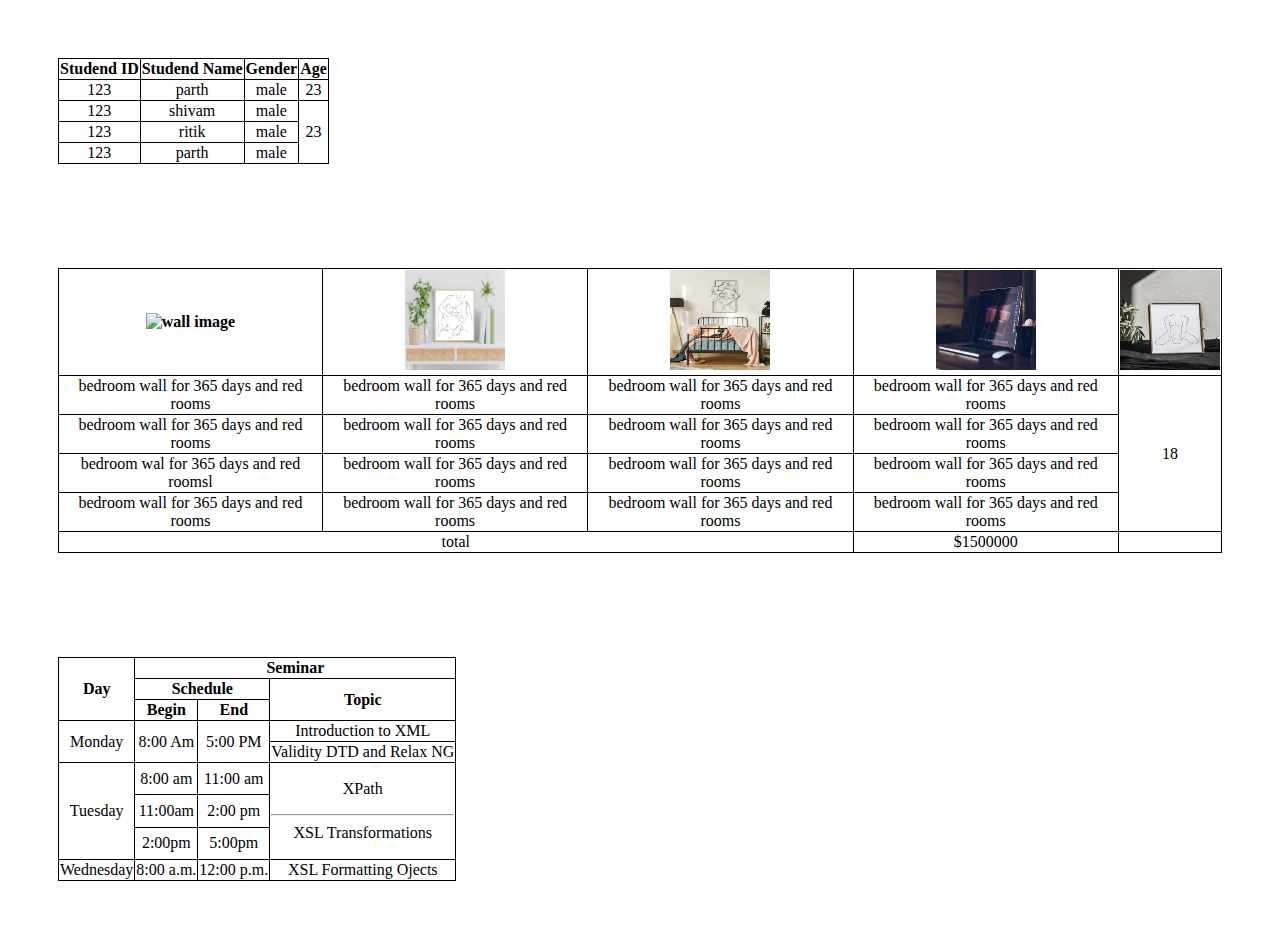
==== table.html @ 9f2073a4 "firstcommit" ====
<!DOCTYPE html>
<html lang="en">
<head>
    <meta charset="UTF-8">
    <meta name="viewport" content="width=device-width, initial-scale=1.0">
    <title>Document</title>
    <style>
        div{
            display: inline-block;
            margin: 50px 50px 50px 50px;
        }
       
        table,th,td,tr{
            border:1px solid black;
            border-collapse:collapse;
            text-align: center;
        }
  
    </style>
</head>
<body>
    <div> <table border="1" >
        <thead>
            <th>Studend ID</th>
            <th>Studend Name</th>
            <th>Gender</th>
            <th>Age</th>
        </thead>
        <tbody>
            <tr>
                <td>123</td>
                <td>parth</td>
                <td>male</td>
                <td>23</td>
            </tr>
            <tr>
                <td>123</td>
                <td>shivam</td>
                <td>male</td>
                <td rowspan="3">23</td>
            </tr>

            <tr>
                <td>123</td>
                <td>ritik</td>
                <td>male</td>
                
            </tr>


            <tr>
                <td>123</td>
                <td>parth</td>
                <td>male</td>
                </tr>
        </tbody>
    </table>
</div>


        <div>
            <table border="1">
                <thead>
                    <th><img src="../desirewall.jpg" alt=" wall image" height="100px" width="100px">
                    </th>
                    <th><img src="img/Couple Line Drawing Print, Sensual Relationship Art For Sale.jpg" alt=" wall image" height="100px" width="100px"></th>
                    <th><img src="img/Erotic Nudity Sexy Bedroom Metal Wall Art.jpg" alt=" wall image" height="100px" width="100px"></th>
                    <th><img src="img/pexels-photo-1229861.webp" alt=" wall image" height="100px" width="100px"></th>
                    <th><img src="img/Sensual Bedroom Wall Art, Minimalist Oral Sex, Nude Line Drawing,  Face Sitting Pose Art _ Etsy.jpg" alt=" wall image" height="100px" width="100px"></th>
                </thead>
                <tbody>
                    <tr>
                        <td>bedroom wall for 365 days and red rooms </td>
                        <td>bedroom wall for 365 days and red rooms </td>
                        <td>bedroom wall for 365 days and red rooms </td>
                        <td>bedroom wall for 365 days and red rooms </td>
                        <td rowspan="4" style="text-align: center;"> 18</td>
                    </tr>
                    <tr>
                        <td>bedroom wall for 365 days and red rooms </td>
                        <td>bedroom wall for 365 days and red rooms </td>
                        <td>bedroom wall for 365 days and red rooms </td>
                        <td>bedroom wall for 365 days and red rooms </td>
                    </tr>
                    <tr>
                        <td>bedroom wal for 365 days and red roomsl </td>
                        <td>bedroom wall for 365 days and red rooms </td>
                        <td>bedroom wall for 365 days and red rooms </td>
                        <td>bedroom wall for 365 days and red rooms </td>
                    </tr>
                    <tr>
                        <td>bedroom wall for 365 days and red rooms </td>
                        <td>bedroom wall for 365 days and red rooms </td>
                        <td>bedroom wall for 365 days and red rooms </td>
                        <td>bedroom wall for 365 days and red rooms </td>
                    </tr>



                </tbody>
                <tfoot>
                    <tr>
                        <td colspan="3" style="text-align: center;"> total</td>
                        <td> $1500000</td>
                    </tr>
                </tfoot>
                </table>
        </div>

        <div >
            <table >
                <tr>
                        <th rowspan="3">Day</th>
				        <th colspan="5">Seminar</th>
                </tr>
                <tr>
                    <th colspan="2">Schedule</th>
				<th rowspan="2">Topic</th>                                                                              
                </tr>
                <tr>
                    <th>Begin</th>
                    <th>End</th>
                </tr>

                           
                <tr>
                    <td rowspan="2">Monday</td>
                    <td rowspan="2">8:00 Am</td>
                    <td rowspan="2"> 5:00 PM</td>
                    <td colspan="3">Introduction to XML</td>
                    
                </tr>
                <tr>
                    <td colspan="3">Validity DTD and Relax NG</td>
                </tr>
                <tr>
                    <td rowspan="3">Tuesday</td>
                    <td >8:00 am</td>
                    <td >11:00 am</td>
                    <td rowspan="3" colspan="3">
                        <p>
                            XPath
                            <hr/>
                            XSL Transformations
                        </p>
                    </td>
                </tr>
                <tr>
                    <td>11:00am</td>
                    <td>2:00 pm</td>
                    <!-- <td rowspan="2">XSL Transformations</td> -->
                </tr>
                <tr> 
                    <td>2:00pm</td>
                    <td>5:00pm</td>
                </tr>
                <tr>
                    <td>Wednesday</td>
                    <td>8:00 a.m.</td>
                    <td>12:00 p.m.</td>
                    <td colspan="3">XSL Formatting Ojects</td>
                </tr>
            </table>
        </div>




        </body>
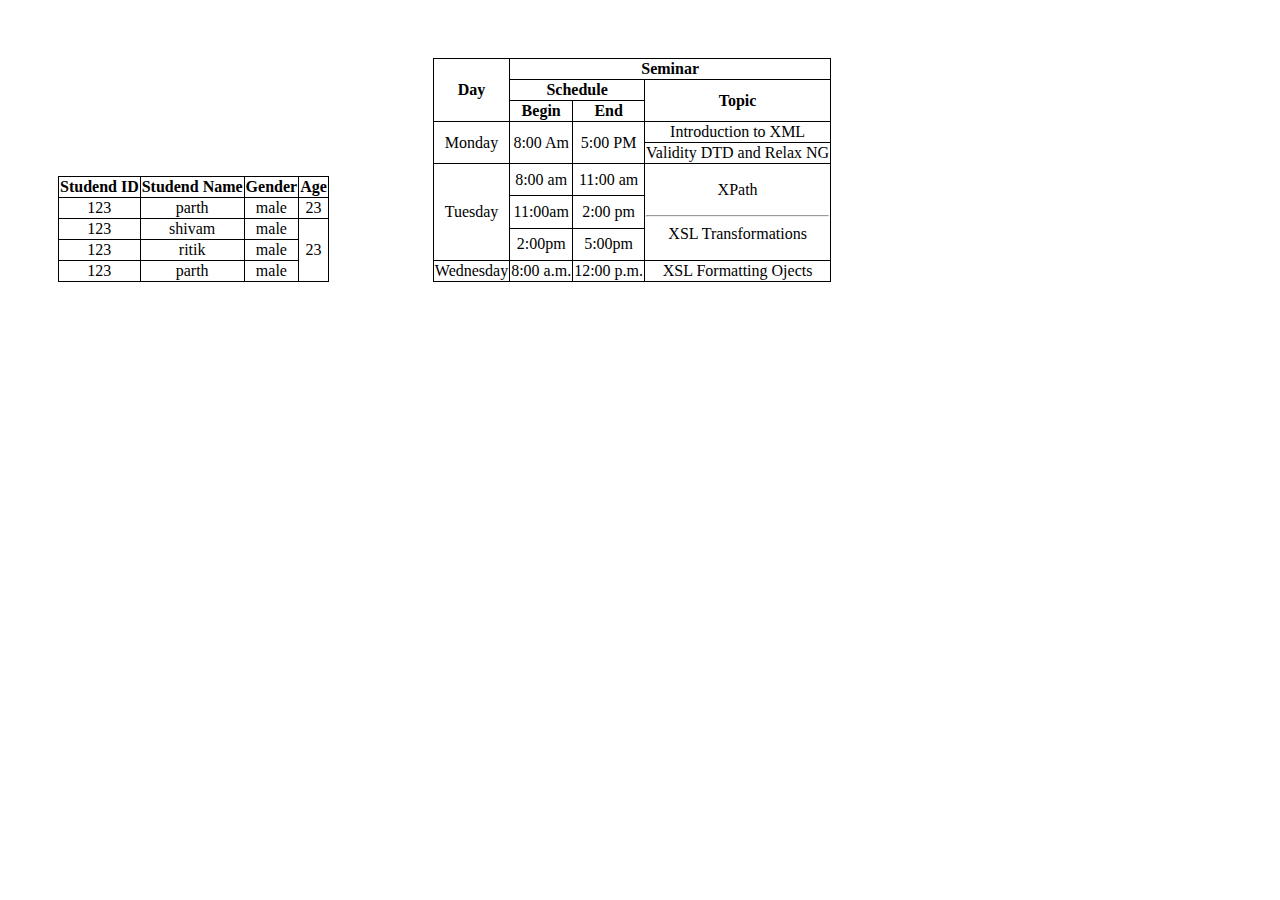
==== commit 552144df: "second commit" ====
--- a/table.html
+++ b/table.html
@@ -58,55 +58,8 @@
 </div>
 
 
-        <div>
-            <table border="1">
-                <thead>
-                    <th><img src="../desirewall.jpg" alt=" wall image" height="100px" width="100px">
-                    </th>
-                    <th><img src="img/Couple Line Drawing Print, Sensual Relationship Art For Sale.jpg" alt=" wall image" height="100px" width="100px"></th>
-                    <th><img src="img/Erotic Nudity Sexy Bedroom Metal Wall Art.jpg" alt=" wall image" height="100px" width="100px"></th>
-                    <th><img src="img/pexels-photo-1229861.webp" alt=" wall image" height="100px" width="100px"></th>
-                    <th><img src="img/Sensual Bedroom Wall Art, Minimalist Oral Sex, Nude Line Drawing,  Face Sitting Pose Art _ Etsy.jpg" alt=" wall image" height="100px" width="100px"></th>
-                </thead>
-                <tbody>
-                    <tr>
-                        <td>bedroom wall for 365 days and red rooms </td>
-                        <td>bedroom wall for 365 days and red rooms </td>
-                        <td>bedroom wall for 365 days and red rooms </td>
-                        <td>bedroom wall for 365 days and red rooms </td>
-                        <td rowspan="4" style="text-align: center;"> 18</td>
-                    </tr>
-                    <tr>
-                        <td>bedroom wall for 365 days and red rooms </td>
-                        <td>bedroom wall for 365 days and red rooms </td>
-                        <td>bedroom wall for 365 days and red rooms </td>
-                        <td>bedroom wall for 365 days and red rooms </td>
-                    </tr>
-                    <tr>
-                        <td>bedroom wal for 365 days and red roomsl </td>
-                        <td>bedroom wall for 365 days and red rooms </td>
-                        <td>bedroom wall for 365 days and red rooms </td>
-                        <td>bedroom wall for 365 days and red rooms </td>
-                    </tr>
-                    <tr>
-                        <td>bedroom wall for 365 days and red rooms </td>
-                        <td>bedroom wall for 365 days and red rooms </td>
-                        <td>bedroom wall for 365 days and red rooms </td>
-                        <td>bedroom wall for 365 days and red rooms </td>
-                    </tr>
-
-
-
-                </tbody>
-                <tfoot>
-                    <tr>
-                        <td colspan="3" style="text-align: center;"> total</td>
-                        <td> $1500000</td>
-                    </tr>
-                </tfoot>
-                </table>
-        </div>
-
+       
+            
         <div >
             <table >
                 <tr>
